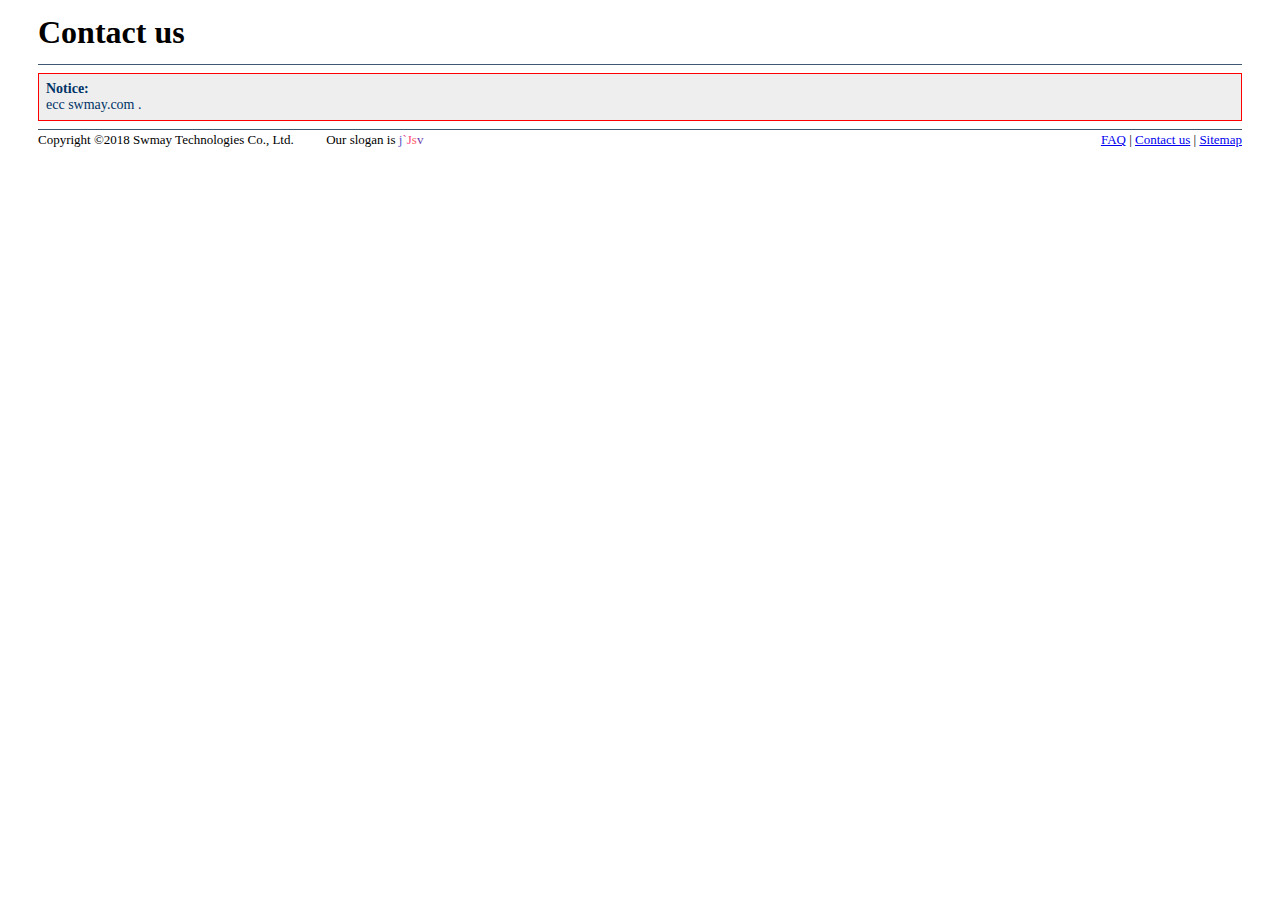
==== contact.html @ 226424b4 "update" ====
<!DOCTYPE html PUBLIC "-//W3C//DTD HTML 4.01 Transitional//EN" "http://www.w3.org/TR/html4/loose.dtd">
<html>
	<head>
		<meta http-equiv="Content-Type" content="text/html; charset=UTF-8">
		<title>Contact us</title>
		<meta http-equiv="keywords" content="swmay,contact">
		<meta http-equiv="description" content="This is contact page">
		<link href="./images/favicon.ico" rel="shortcut icon">
		<link rel="stylesheet" type="text/css" href="./static/css/contact.css"/>
		<script type="text/javascript" src="./static/js/contact.js"></script>
		<script type="text/javascript"> 
			/**
			if (window!=top) // 判断当前的window对象是否是top对象 
			top.location.href =window.location.href; // 如果不是，将top对象的网址自动导向被嵌入网页的网址 (反框架嵌入方式)
			*/
			try{ //防止被框架嵌套
				top.location.hostname;
				if (top.location.hostname != window.location.hostname) {
					top.location.href =window.location.href;
				}
			}catch(e){
				top.location.href = window.location.href;
			}
		</script>
	</head>
	<body>
		<div id="loge">
		<p class="loge-title">Contact us</p>
		</div>
		<div id="contact-footer"></div>
		<div id="contact-warning">
	        <strong>Notice:</strong>
	        <br/>
	        ecc swmay.com .
    	</div>

	    <!-- 网页页脚部分 -->
		<div id="footer">
			<p class="swmay">Copyright ©2018 Swmay Technologies Co., Ltd. &nbsp;&nbsp;&nbsp;&nbsp;&nbsp;&nbsp;&nbsp;&nbsp; Our slogan is <a id="love" href="http://www.swmay.com">cats hind their paws.</a></p>
			<p class="menu"><a href="./faq.html">FAQ</a> | <a href="./contact.html">Contact us</a> | <a href="./sitemap.html">Sitemap</a></p>
		</div>
		<script type="text/javascript">
			love(document.getElementById('love'));
		</script>
	</body>
</html>
---- static/css/contact.css ----
/*@CHARSET "UTF-8";*/

/**
*
*/

div#loge {
	margin: 10px 30px 0px 30px;
}

div#loge p.loge-title {
    color: black;
    font-size: 2em;
    line-height: 0em;
    font-weight: bold;
}

div#contact-footer {
    margin-left: 30px;
    margin-right: 30px;
    margin-bottom: 5px;
    margin-top: 5px;
    font-size: 13px;
    border-top: 1px solid #405871;
    padding-top: 0.2em;
}

div#contact-warning {
	border: 1px solid #f00;
	/*margin: 0em 30px 6px 30px;
    padding: 0*/
    font-size: 14px;
}

div#contact-warning {
	background-color: #eee;
    color: #036;
    padding: 0.5em;
    margin: 0em 30px 8px 30px;
}


div#contact-warning strong {
    font-weight: bold;
}


/******************************页面下部分样式******************************************/
div#footer {
    margin-left: 30px;
    margin-right: 30px;
    font-size: 13px;
    border-top: 1px solid #405871;
    padding-top: 0.2em;
    /*margin: 0px auto;
    left: 40px;
    right: 55px;
    position: absolute;
    bottom: 0px;*/
}

div#footer p.swmay {
    float: left;
    text-align: left;
    padding: 0 0 1em 0;
    margin-top: 0;		/*设置元素的上边距*/	
    margin-bottom: 0;	/*设置元素的下边距*/
}

div#footer p.menu {
    float: right;
    text-align: right;
    margin-top: 0;		/*设置元素的上边距*/
    padding: 0 0 1em 0;
    margin-bottom: 0;	/*设置元素的下边距*/
}
div#footer a#love{
	text-decoration-line: none;
}
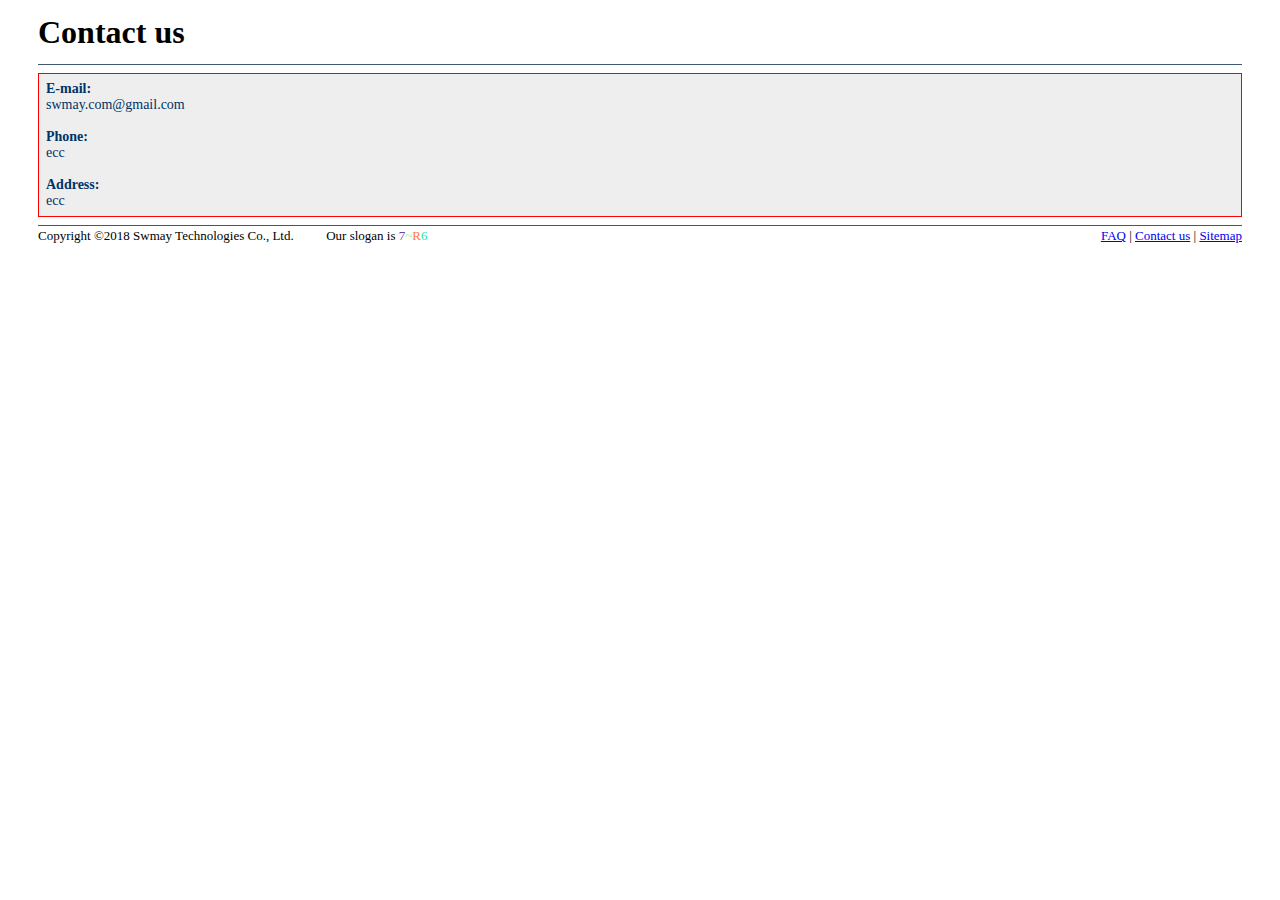
==== commit 9149ca50: "Update contact.html" ====
--- a/contact.html
+++ b/contact.html
@@ -29,9 +29,17 @@
 		</div>
 		<div id="contact-footer"></div>
 		<div id="contact-warning">
-	        <strong>Notice:</strong>
+	        <strong>E-mail:</strong>
 	        <br/>
-	        ecc swmay.com .
+	        swmay.com@gmail.com
+		<br/><br/>
+		<strong>Phone:</strong>
+	        <br/>
+	        ecc
+		<br/><br/>
+		<strong>Address:</strong>
+	        <br/>
+	        ecc
     	</div>
 
 	    <!-- 网页页脚部分 -->
@@ -43,4 +51,4 @@
 			love(document.getElementById('love'));
 		</script>
 	</body>
-</html>+</html>
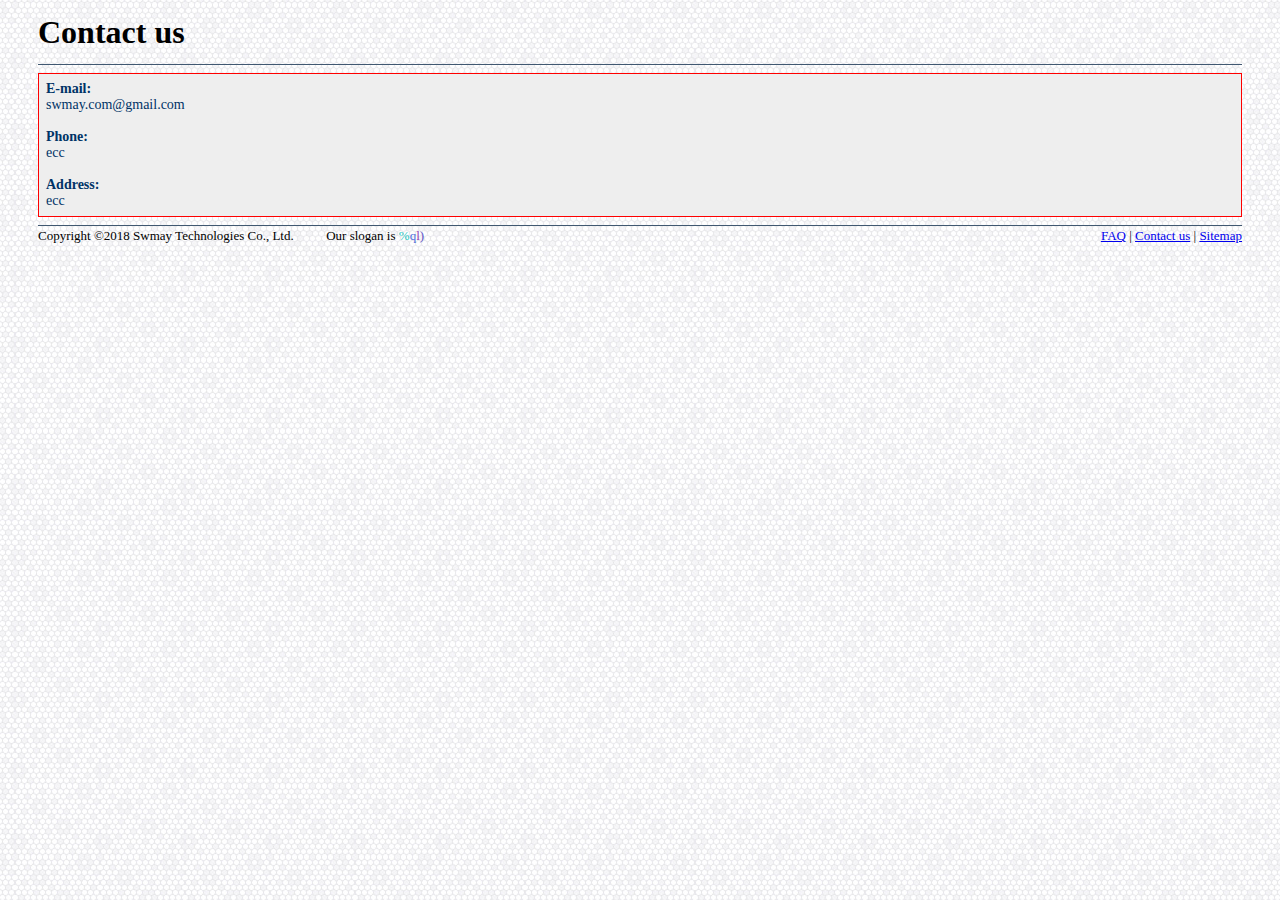
==== commit 4c640a22: "add all <link rel=dns-prefetch href="//swmay.com"/>" ====
--- a/contact.html
+++ b/contact.html
@@ -6,6 +6,8 @@
 		<meta http-equiv="keywords" content="swmay,contact">
 		<meta http-equiv="description" content="This is contact page">
 		<link href="./images/favicon.ico" rel="shortcut icon">
+	        <link rel="dns-prefetch" href="//www.swmay.com"/>
+	        <link rel="dns-prefetch" href="//swmay.com"/>
 		<link rel="stylesheet" type="text/css" href="./static/css/contact.css"/>
 		<script type="text/javascript" src="./static/js/contact.js"></script>
 		<script type="text/javascript"> 
--- a/static/css/contact.css
+++ b/static/css/contact.css
@@ -3,6 +3,15 @@
 /**
 *
 */
+
+/******************************页面全局样式******************************************/
+
+body {
+	background-image: url(../../images/swmay_bd_bg.gif); /*设置背景图片*/
+	background-repeat: repeat;   /*定义图像的平铺模式*/
+}
+
+/******************************页面内容样式******************************************/
 
 div#loge {
 	margin: 10px 30px 0px 30px;
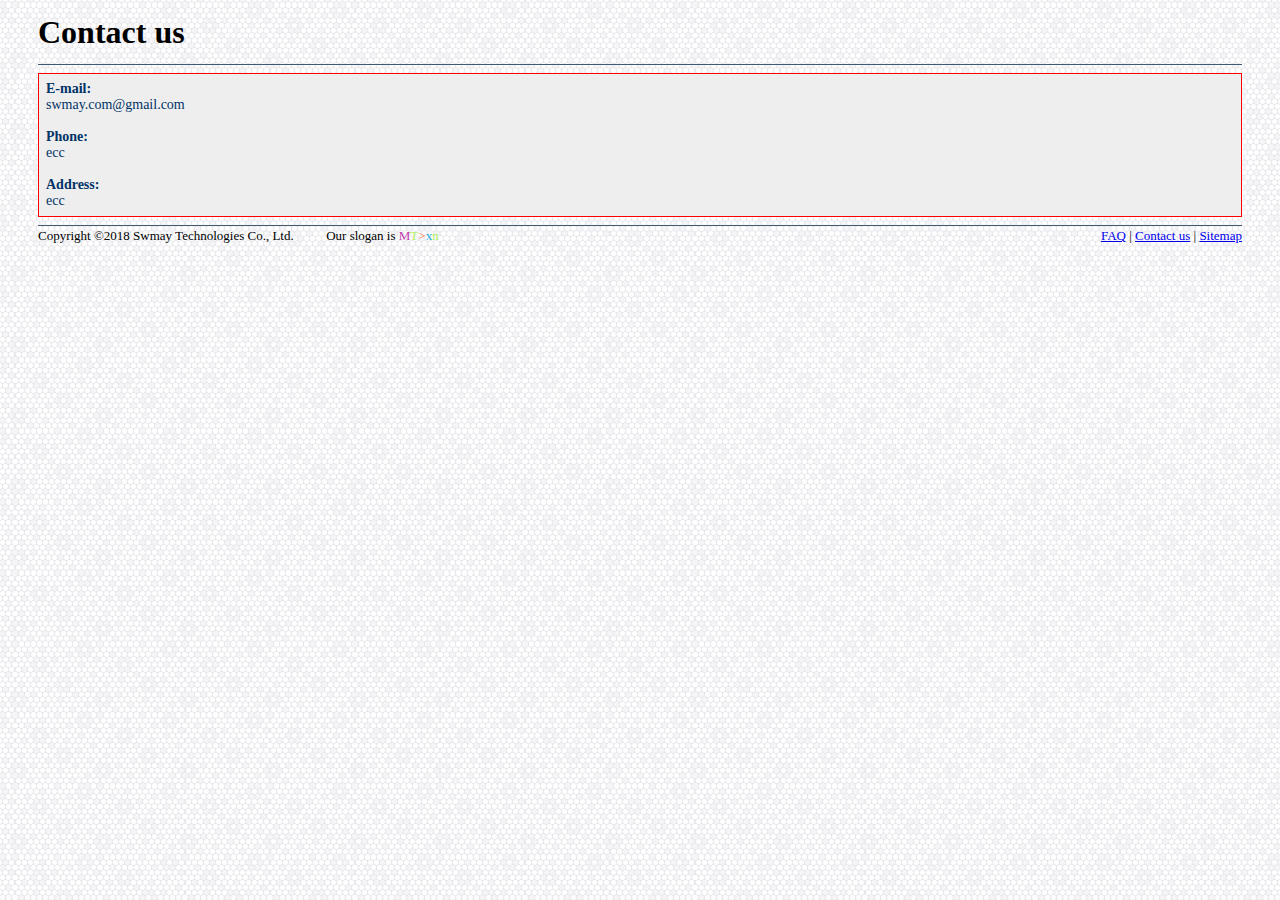
==== commit c570c309: "<link rel="icon" href="//www.swmay.com/images/favicon.ico" type="image/x-icon"/>" ====
--- a/contact.html
+++ b/contact.html
@@ -5,9 +5,10 @@
 		<title>Contact us</title>
 		<meta http-equiv="keywords" content="swmay,contact">
 		<meta http-equiv="description" content="This is contact page">
-		<link href="./images/favicon.ico" rel="shortcut icon">
-	        <link rel="dns-prefetch" href="//www.swmay.com"/>
-	        <link rel="dns-prefetch" href="//swmay.com"/>
+	    <link rel="dns-prefetch" href="//www.swmay.com"/>
+	    <link rel="dns-prefetch" href="//swmay.com"/>
+		<link rel="shortcut icon" href="./images/favicon.ico"/>
+		<link rel="icon" href="//www.swmay.com/images/favicon.ico" type="image/x-icon"/>
 		<link rel="stylesheet" type="text/css" href="./static/css/contact.css"/>
 		<script type="text/javascript" src="./static/js/contact.js"></script>
 		<script type="text/javascript"> 
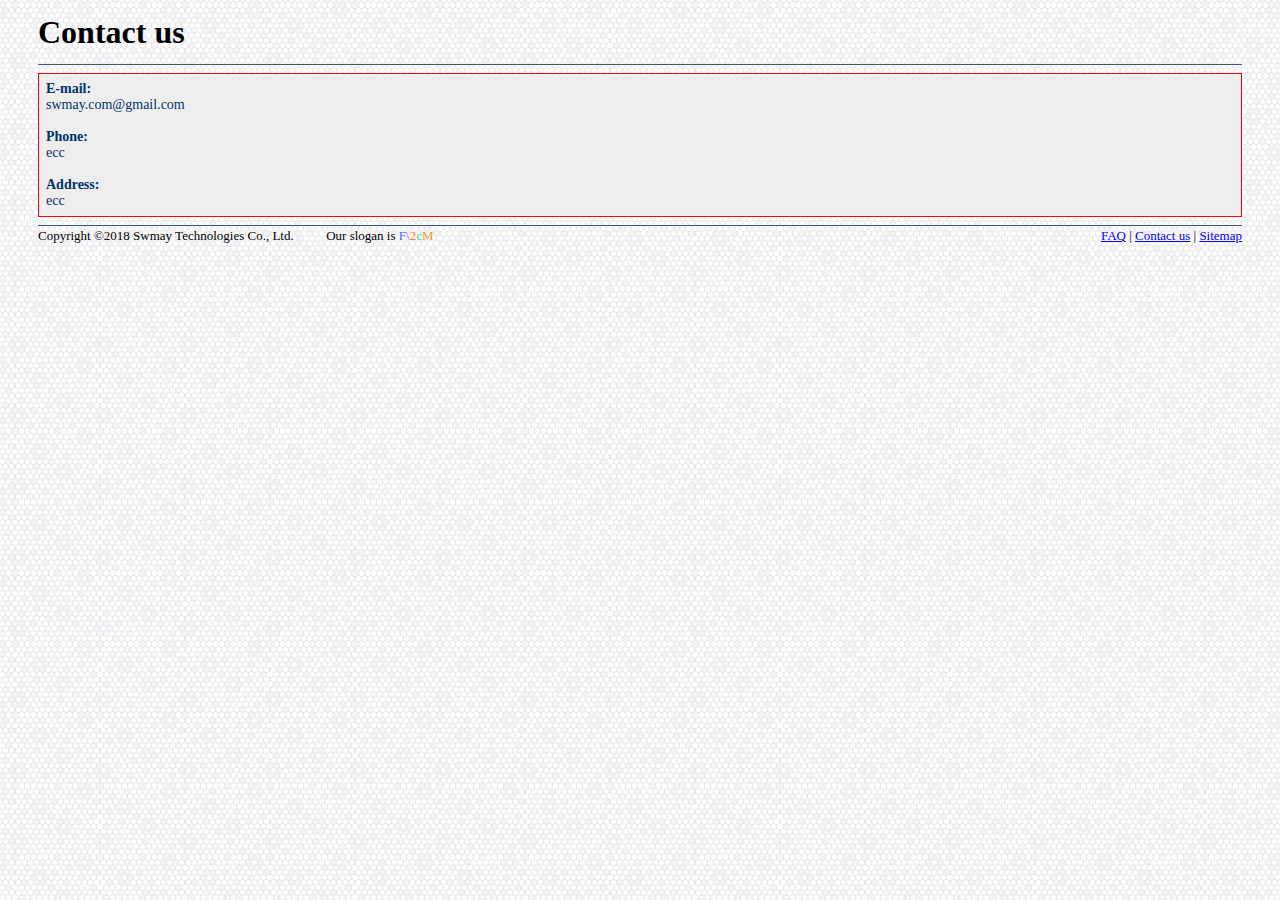
==== commit df30897e: "update Indent" ====
--- a/contact.html
+++ b/contact.html
@@ -5,8 +5,8 @@
 		<title>Contact us</title>
 		<meta http-equiv="keywords" content="swmay,contact">
 		<meta http-equiv="description" content="This is contact page">
-	    <link rel="dns-prefetch" href="//www.swmay.com"/>
-	    <link rel="dns-prefetch" href="//swmay.com"/>
+		<link rel="dns-prefetch" href="//www.swmay.com"/>
+		<link rel="dns-prefetch" href="//swmay.com"/>
 		<link rel="shortcut icon" href="./images/favicon.ico"/>
 		<link rel="icon" href="//www.swmay.com/images/favicon.ico" type="image/x-icon"/>
 		<link rel="stylesheet" type="text/css" href="./static/css/contact.css"/>
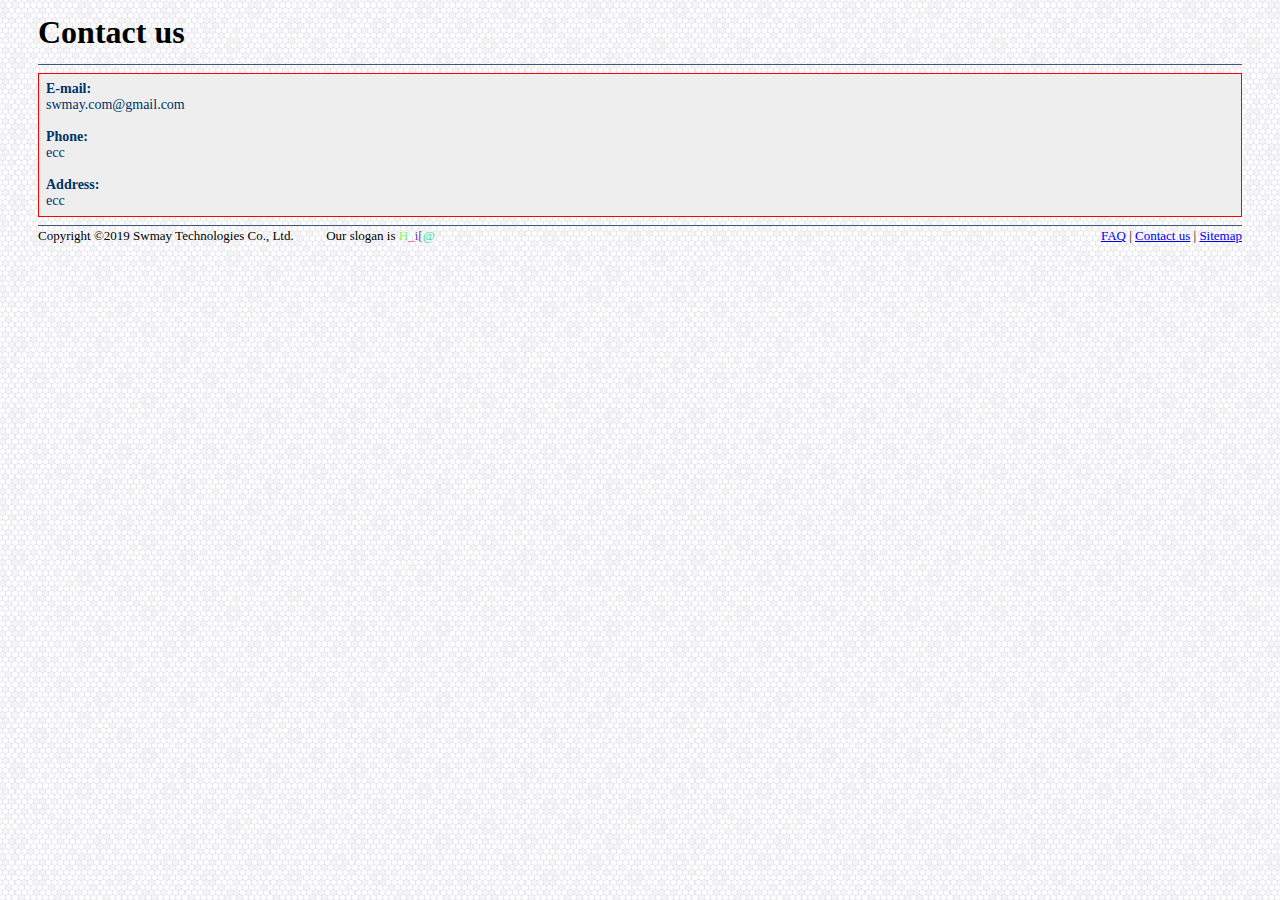
==== commit 5b36f33f: "update date" ====
--- a/contact.html
+++ b/contact.html
@@ -47,7 +47,7 @@
 
 	    <!-- 网页页脚部分 -->
 		<div id="footer">
-			<p class="swmay">Copyright ©2018 Swmay Technologies Co., Ltd. &nbsp;&nbsp;&nbsp;&nbsp;&nbsp;&nbsp;&nbsp;&nbsp; Our slogan is <a id="love" href="http://www.swmay.com">cats hind their paws.</a></p>
+			<p class="swmay">Copyright ©2019 Swmay Technologies Co., Ltd. &nbsp;&nbsp;&nbsp;&nbsp;&nbsp;&nbsp;&nbsp;&nbsp; Our slogan is <a id="love" href="http://www.swmay.com">cats hind their paws.</a></p>
 			<p class="menu"><a href="./faq.html">FAQ</a> | <a href="./contact.html">Contact us</a> | <a href="./sitemap.html">Sitemap</a></p>
 		</div>
 		<script type="text/javascript">
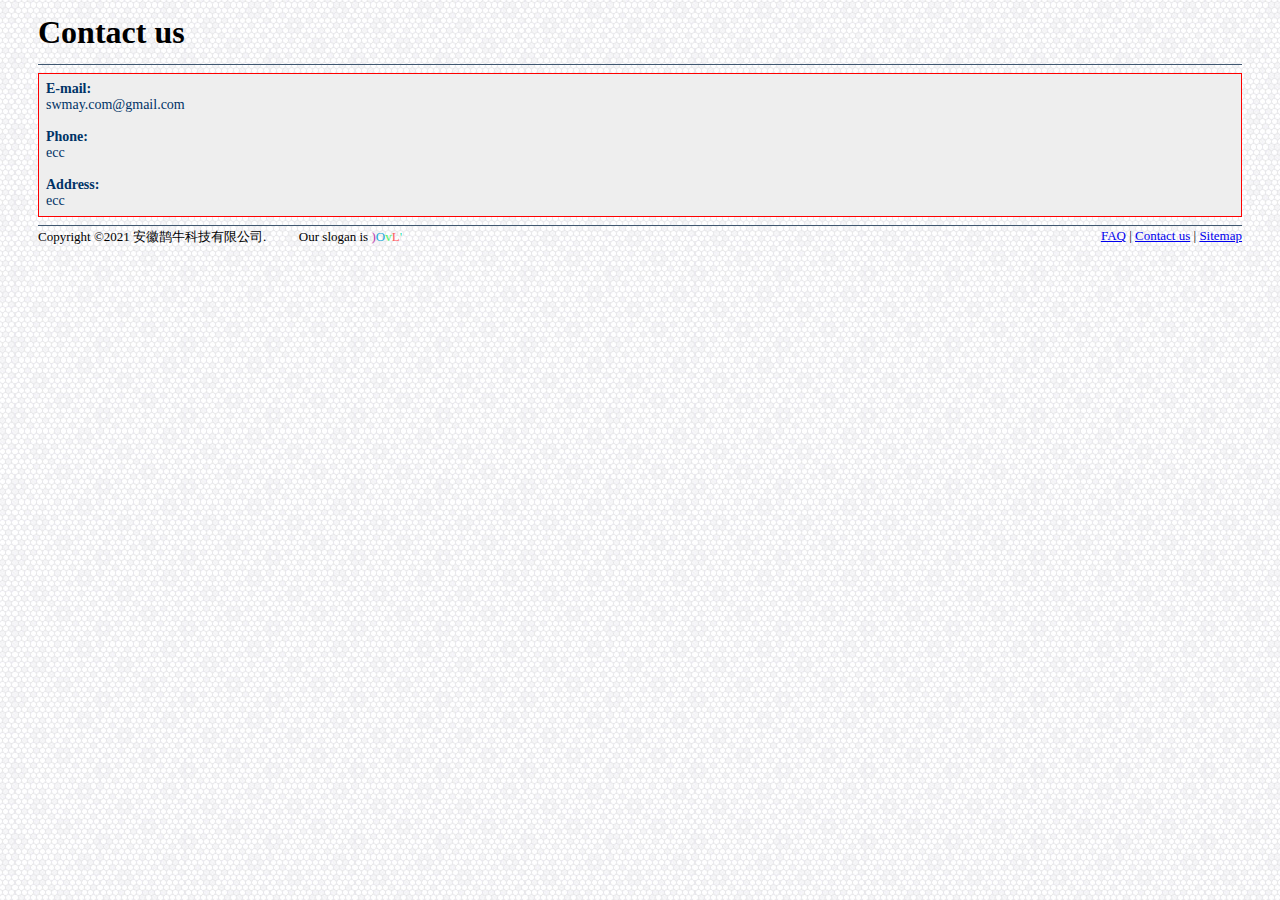
==== commit 886a780c: "修改页面标题" ====
--- a/contact.html
+++ b/contact.html
@@ -47,7 +47,7 @@
 
 	    <!-- 网页页脚部分 -->
 		<div id="footer">
-			<p class="swmay">Copyright ©2019 Swmay Technologies Co., Ltd. &nbsp;&nbsp;&nbsp;&nbsp;&nbsp;&nbsp;&nbsp;&nbsp; Our slogan is <a id="love" href="http://www.swmay.com">cats hind their paws.</a></p>
+			<p class="swmay">Copyright ©2021 安徽鹊牛科技有限公司. &nbsp;&nbsp;&nbsp;&nbsp;&nbsp;&nbsp;&nbsp;&nbsp; Our slogan is <a id="love" href="http://www.swmay.com">cats hind their paws.</a></p>
 			<p class="menu"><a href="./faq.html">FAQ</a> | <a href="./contact.html">Contact us</a> | <a href="./sitemap.html">Sitemap</a></p>
 		</div>
 		<script type="text/javascript">
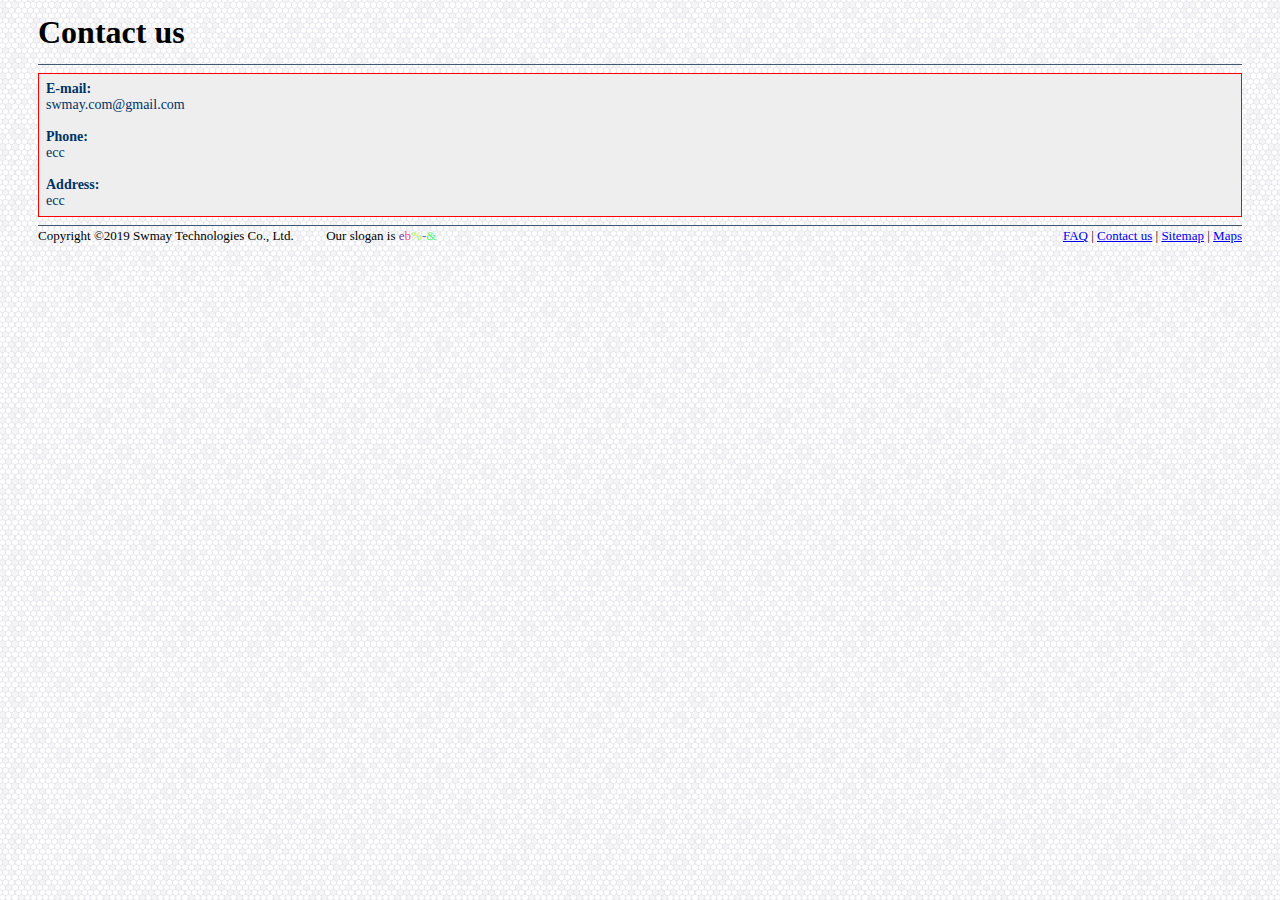
==== commit d9878347: "add map.html" ====
--- a/contact.html
+++ b/contact.html
@@ -47,8 +47,8 @@
 
 	    <!-- 网页页脚部分 -->
 		<div id="footer">
-			<p class="swmay">Copyright ©2021 安徽鹊牛科技有限公司. &nbsp;&nbsp;&nbsp;&nbsp;&nbsp;&nbsp;&nbsp;&nbsp; Our slogan is <a id="love" href="http://www.swmay.com">cats hind their paws.</a></p>
-			<p class="menu"><a href="./faq.html">FAQ</a> | <a href="./contact.html">Contact us</a> | <a href="./sitemap.html">Sitemap</a></p>
+			<p class="swmay">Copyright ©2019 Swmay Technologies Co., Ltd. &nbsp;&nbsp;&nbsp;&nbsp;&nbsp;&nbsp;&nbsp;&nbsp; Our slogan is <a id="love" href="http://www.swmay.com">cats hind their paws.</a></p>
+			<p class="menu"><a href="./faq.html">FAQ</a> | <a href="./contact.html">Contact us</a> | <a href="./sitemap.html">Sitemap</a> | <a href="./map.html">Maps</a></p>
 		</div>
 		<script type="text/javascript">
 			love(document.getElementById('love'));
